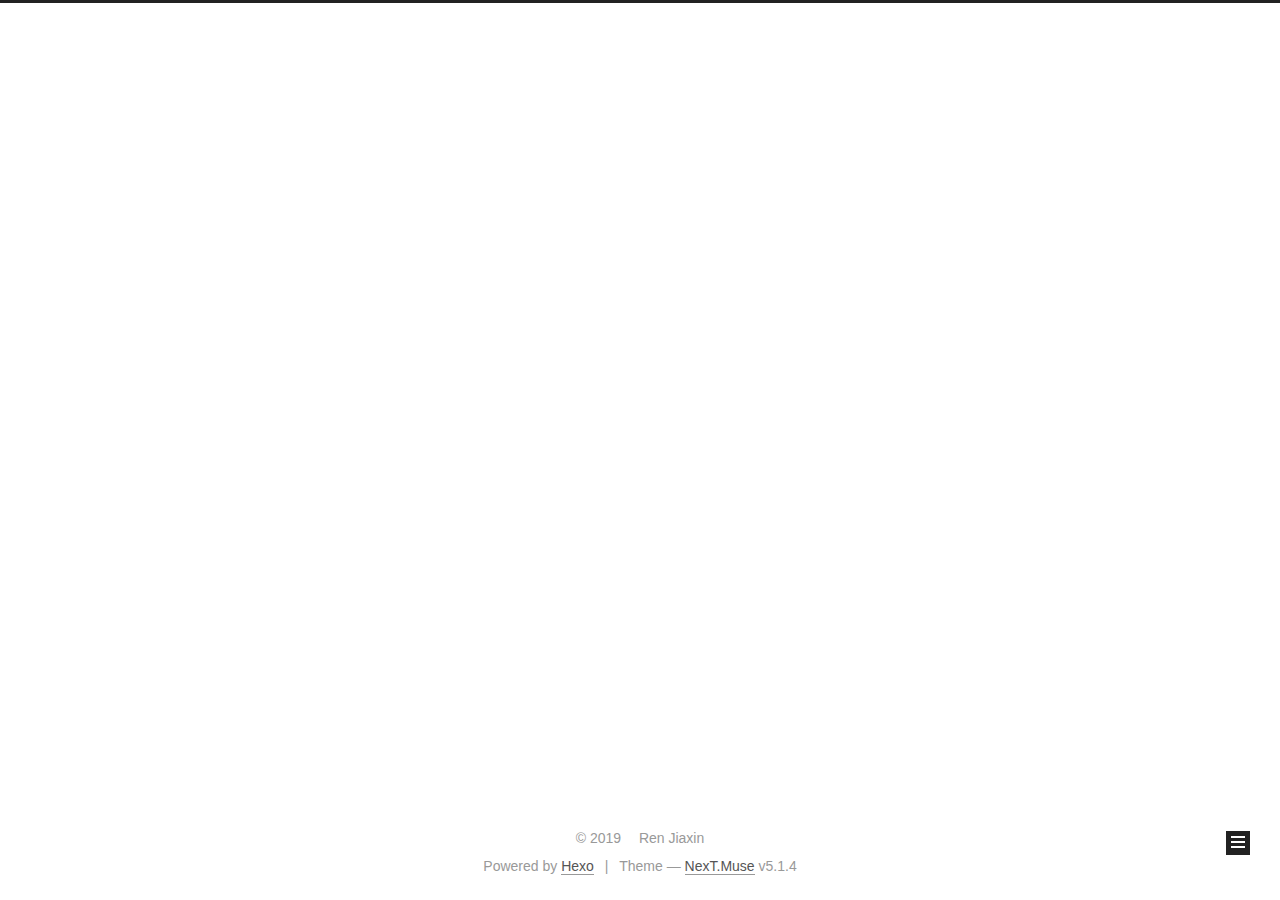
==== archives/index.html @ e3b8efe9 "Site updated: 2019-09-02 21:45:38" ====
<!DOCTYPE html>



  


<html class="theme-next muse use-motion" lang="en">
<head><meta name="generator" content="Hexo 3.9.0">
  <meta charset="UTF-8">
<meta http-equiv="X-UA-Compatible" content="IE=edge">
<meta name="viewport" content="width=device-width, initial-scale=1, maximum-scale=1">
<meta name="theme-color" content="#222">









<meta http-equiv="Cache-Control" content="no-transform">
<meta http-equiv="Cache-Control" content="no-siteapp">
















  
  
  <link href="/lib/fancybox/source/jquery.fancybox.css?v=2.1.5" rel="stylesheet" type="text/css">







<link href="/lib/font-awesome/css/font-awesome.min.css?v=4.6.2" rel="stylesheet" type="text/css">

<link href="/css/main.css?v=5.1.4" rel="stylesheet" type="text/css">


  <link rel="apple-touch-icon" sizes="180x180" href="/images/apple-touch-icon-next.png?v=5.1.4">


  <link rel="icon" type="image/png" sizes="32x32" href="/images/favicon-32x32-next.png?v=5.1.4">


  <link rel="icon" type="image/png" sizes="16x16" href="/images/favicon-16x16-next.png?v=5.1.4">


  <link rel="mask-icon" href="/images/logo.svg?v=5.1.4" color="#222">





  <meta name="keywords" content="Hexo, NexT">










<meta property="og:type" content="website">
<meta property="og:title" content="天意怜幽草，人间重晚晴">
<meta property="og:url" content="http://yoursite.com/archives/index.html">
<meta property="og:site_name" content="天意怜幽草，人间重晚晴">
<meta property="og:locale" content="en">
<meta name="twitter:card" content="summary">
<meta name="twitter:title" content="天意怜幽草，人间重晚晴">



<script type="text/javascript" id="hexo.configurations">
  var NexT = window.NexT || {};
  var CONFIG = {
    root: '/',
    scheme: 'Muse',
    version: '5.1.4',
    sidebar: {"position":"left","display":"post","offset":12,"b2t":false,"scrollpercent":false,"onmobile":false},
    fancybox: true,
    tabs: true,
    motion: {"enable":true,"async":false,"transition":{"post_block":"fadeIn","post_header":"slideDownIn","post_body":"slideDownIn","coll_header":"slideLeftIn","sidebar":"slideUpIn"}},
    duoshuo: {
      userId: '0',
      author: 'Author'
    },
    algolia: {
      applicationID: '',
      apiKey: '',
      indexName: '',
      hits: {"per_page":10},
      labels: {"input_placeholder":"Search for Posts","hits_empty":"We didn't find any results for the search: ${query}","hits_stats":"${hits} results found in ${time} ms"}
    }
  };
</script>



  <link rel="canonical" href="http://yoursite.com/archives/">





  <title>Archive | 天意怜幽草，人间重晚晴</title>
  








</head>

<body itemscope itemtype="http://schema.org/WebPage" lang="en">

  
  
    
  

  <div class="container sidebar-position-left page-archive">
    <div class="headband"></div>

    <header id="header" class="header" itemscope itemtype="http://schema.org/WPHeader">
      <div class="header-inner"><div class="site-brand-wrapper">
  <div class="site-meta ">
    

    <div class="custom-logo-site-title">
      <a href="/" class="brand" rel="start">
        <span class="logo-line-before"><i></i></span>
        <span class="site-title">天意怜幽草，人间重晚晴</span>
        <span class="logo-line-after"><i></i></span>
      </a>
    </div>
      
        <p class="site-subtitle"></p>
      
  </div>

  <div class="site-nav-toggle">
    <button>
      <span class="btn-bar"></span>
      <span class="btn-bar"></span>
      <span class="btn-bar"></span>
    </button>
  </div>
</div>

<nav class="site-nav">
  

  
    <ul id="menu" class="menu">
      
        
        <li class="menu-item menu-item-home">
          <a href="/" rel="section">
            
              <i class="menu-item-icon fa fa-fw fa-home"></i> <br>
            
            Home
          </a>
        </li>
      
        
        <li class="menu-item menu-item-archives">
          <a href="/archives/" rel="section">
            
              <i class="menu-item-icon fa fa-fw fa-archive"></i> <br>
            
            Archives
          </a>
        </li>
      

      
    </ul>
  

  
</nav>



 </div>
    </header>

    <main id="main" class="main">
      <div class="main-inner">
        <div class="content-wrap">
          <div id="content" class="content">
            

  
  
  
  <div class="post-block archive">
    <div id="posts" class="posts-collapse">
      <span class="archive-move-on"></span>

      <span class="archive-page-counter">
        
        
        
          
        
        Um..! 3 posts in total. Keep on posting.
      </span>

      

        
        
        

        
          
          <div class="collection-title">
            <h1 class="archive-year" id="archive-year-2019">2019</h1>
          </div>
        
        

        

  <article class="post post-type-技术" itemscope itemtype="http://schema.org/Article">
    <header class="post-header">

      <h2 class="post-title">
        
            <a class="post-title-link" href="/2019/09/02/blog/" itemprop="url">
              
                <span itemprop="name">hexo + github 博客搭建教程</span>
              
            </a>
        
      </h2>

      <div class="post-meta">
        <time class="post-time" itemprop="dateCreated" datetime="2019-09-02T20:15:08+08:00" content="2019-09-02">
          09-02
        </time>
      </div>

    </header>
  </article>



      

        
        
        

        
        

        

  <article class="post post-type-normal" itemscope itemtype="http://schema.org/Article">
    <header class="post-header">

      <h2 class="post-title">
        
            <a class="post-title-link" href="/2019/09/02/numpy&pandas/" itemprop="url">
              
                <span itemprop="name">Numpy and Pandas</span>
              
            </a>
        
      </h2>

      <div class="post-meta">
        <time class="post-time" itemprop="dateCreated" datetime="2019-09-02T16:17:01+08:00" content="2019-09-02">
          09-02
        </time>
      </div>

    </header>
  </article>



      

        
        
        

        
        

        

  <article class="post post-type-通信" itemscope itemtype="http://schema.org/Article">
    <header class="post-header">

      <h2 class="post-title">
        
            <a class="post-title-link" href="/2019/09/02/communication/" itemprop="url">
              
                <span itemprop="name">通信和机器学习深度学习的结合</span>
              
            </a>
        
      </h2>

      <div class="post-meta">
        <time class="post-time" itemprop="dateCreated" datetime="2019-09-02T16:15:08+08:00" content="2019-09-02">
          09-02
        </time>
      </div>

    </header>
  </article>



      

    </div>
  </div>
  
  
  

  



          </div>
          


          

        </div>
        
          
  
  <div class="sidebar-toggle">
    <div class="sidebar-toggle-line-wrap">
      <span class="sidebar-toggle-line sidebar-toggle-line-first"></span>
      <span class="sidebar-toggle-line sidebar-toggle-line-middle"></span>
      <span class="sidebar-toggle-line sidebar-toggle-line-last"></span>
    </div>
  </div>

  <aside id="sidebar" class="sidebar">
    
    <div class="sidebar-inner">

      

      

      <section class="site-overview-wrap sidebar-panel sidebar-panel-active">
        <div class="site-overview">
          <div class="site-author motion-element" itemprop="author" itemscope itemtype="http://schema.org/Person">
            
              <p class="site-author-name" itemprop="name">Ren Jiaxin</p>
              <p class="site-description motion-element" itemprop="description"></p>
          </div>

          <nav class="site-state motion-element">

            
              <div class="site-state-item site-state-posts">
              
                <a href="/archives/">
              
                  <span class="site-state-item-count">3</span>
                  <span class="site-state-item-name">posts</span>
                </a>
              </div>
            

            
              
              
              <div class="site-state-item site-state-categories">
                <a href="/categories/index.html">
                  <span class="site-state-item-count">3</span>
                  <span class="site-state-item-name">categories</span>
                </a>
              </div>
            

            
              
              
              <div class="site-state-item site-state-tags">
                <a href="/tags/index.html">
                  <span class="site-state-item-count">2</span>
                  <span class="site-state-item-name">tags</span>
                </a>
              </div>
            

          </nav>

          

          

          
          

          
          

          

        </div>
      </section>

      

      

    </div>
  </aside>


        
      </div>
    </main>

    <footer id="footer" class="footer">
      <div class="footer-inner">
        <div class="copyright">&copy; <span itemprop="copyrightYear">2019</span>
  <span class="with-love">
    <i class="fa fa-user"></i>
  </span>
  <span class="author" itemprop="copyrightHolder">Ren Jiaxin</span>

  
</div>


  <div class="powered-by">Powered by <a class="theme-link" target="_blank" href="https://hexo.io">Hexo</a></div>



  <span class="post-meta-divider">|</span>



  <div class="theme-info">Theme &mdash; <a class="theme-link" target="_blank" href="https://github.com/iissnan/hexo-theme-next">NexT.Muse</a> v5.1.4</div>




        







        
      </div>
    </footer>

    
      <div class="back-to-top">
        <i class="fa fa-arrow-up"></i>
        
      </div>
    

    

  </div>

  

<script type="text/javascript">
  if (Object.prototype.toString.call(window.Promise) !== '[object Function]') {
    window.Promise = null;
  }
</script>









  












  
  
    <script type="text/javascript" src="/lib/jquery/index.js?v=2.1.3"></script>
  

  
  
    <script type="text/javascript" src="/lib/fastclick/lib/fastclick.min.js?v=1.0.6"></script>
  

  
  
    <script type="text/javascript" src="/lib/jquery_lazyload/jquery.lazyload.js?v=1.9.7"></script>
  

  
  
    <script type="text/javascript" src="/lib/velocity/velocity.min.js?v=1.2.1"></script>
  

  
  
    <script type="text/javascript" src="/lib/velocity/velocity.ui.min.js?v=1.2.1"></script>
  

  
  
    <script type="text/javascript" src="/lib/fancybox/source/jquery.fancybox.pack.js?v=2.1.5"></script>
  


  


  <script type="text/javascript" src="/js/src/utils.js?v=5.1.4"></script>

  <script type="text/javascript" src="/js/src/motion.js?v=5.1.4"></script>



  
  

  

  


  <script type="text/javascript" src="/js/src/bootstrap.js?v=5.1.4"></script>



  


  




	





  





  












  





  

  

  

  
  

  

  

  

</body>
</html>
---- css/main.css ----
/* normalize.css v3.0.2 | MIT License | git.io/normalize */
html {
  font-family: sans-serif; /* 1 */
  -ms-text-size-adjust: 100%; /* 2 */
  -webkit-text-size-adjust: 100%; /* 2 */
}
body {
  margin: 0;
}
article,
aside,
details,
figcaption,
figure,
footer,
header,
hgroup,
main,
menu,
nav,
section,
summary {
  display: block;
}
audio,
canvas,
progress,
video {
  display: inline-block; /* 1 */
  vertical-align: baseline; /* 2 */
}
audio:not([controls]) {
  display: none;
  height: 0;
}
[hidden],
template {
  display: none;
}
a {
  background-color: transparent;
}
a:active,
a:hover {
  outline: 0;
}
abbr[title] {
  border-bottom: 1px dotted;
}
b,
strong {
  font-weight: bold;
}
dfn {
  font-style: italic;
}
h1 {
  font-size: 2em;
  margin: 0.67em 0;
}
mark {
  background: #ff0;
  color: #000;
}
small {
  font-size: 80%;
}
sub,
sup {
  font-size: 75%;
  line-height: 0;
  position: relative;
  vertical-align: baseline;
}
sup {
  top: -0.5em;
}
sub {
  bottom: -0.25em;
}
img {
  border: 0;
}
svg:not(:root) {
  overflow: hidden;
}
figure {
  margin: 1em 40px;
}
hr {
  -moz-box-sizing: content-box;
  box-sizing: content-box;
  height: 0;
}
pre {
  overflow: auto;
}
code,
kbd,
pre,
samp {
  font-family: monospace, monospace;
  font-size: 1em;
}
button,
input,
optgroup,
select,
textarea {
  color: inherit; /* 1 */
  font: inherit; /* 2 */
  margin: 0; /* 3 */
}
button {
  overflow: visible;
}
button,
select {
  text-transform: none;
}
button,
html input[type="button"],
input[type="reset"],
input[type="submit"] {
  -webkit-appearance: button; /* 2 */
  cursor: pointer; /* 3 */
}
button[disabled],
html input[disabled] {
  cursor: default;
}
button::-moz-focus-inner,
input::-moz-focus-inner {
  border: 0;
  padding: 0;
}
input {
  line-height: normal;
}
input[type="checkbox"],
input[type="radio"] {
  box-sizing: border-box; /* 1 */
  padding: 0; /* 2 */
}
input[type="number"]::-webkit-inner-spin-button,
input[type="number"]::-webkit-outer-spin-button {
  height: auto;
}
input[type="search"] {
  -webkit-appearance: textfield; /* 1 */
  -moz-box-sizing: content-box;
  -webkit-box-sizing: content-box; /* 2 */
  box-sizing: content-box;
}
input[type="search"]::-webkit-search-cancel-button,
input[type="search"]::-webkit-search-decoration {
  -webkit-appearance: none;
}
fieldset {
  border: 1px solid #c0c0c0;
  margin: 0 2px;
  padding: 0.35em 0.625em 0.75em;
}
legend {
  border: 0; /* 1 */
  padding: 0; /* 2 */
}
textarea {
  overflow: auto;
}
optgroup {
  font-weight: bold;
}
table {
  border-collapse: collapse;
  border-spacing: 0;
}
td,
th {
  padding: 0;
}
::selection {
  background: #262a30;
  color: #fff;
}
body {
  position: relative;
  font-family: 'Lato', "PingFang SC", "Microsoft YaHei", sans-serif;
  font-size: 14px;
  line-height: 2;
  color: #555;
  background: #fff;
}
@media (max-width: 767px) {
  body {
    padding-right: 0 !important;
  }
}
@media (min-width: 768px) and (max-width: 991px) {
  body {
    padding-right: 0 !important;
  }
}
@media (min-width: 1600px) {
  body {
    font-size: 16px;
  }
}
h1,
h2,
h3,
h4,
h5,
h6 {
  margin: 0;
  padding: 0;
  font-weight: bold;
  line-height: 1.5;
  font-family: 'Lato', "PingFang SC", "Microsoft YaHei", sans-serif;
}
h2,
h3,
h4,
h5,
h6 {
  margin: 20px 0 15px;
}
h1 {
  font-size: 22px;
}
@media (max-width: 767px) {
  h1 {
    font-size: 18px;
  }
}
h2 {
  font-size: 20px;
}
@media (max-width: 767px) {
  h2 {
    font-size: 16px;
  }
}
h3 {
  font-size: 18px;
}
@media (max-width: 767px) {
  h3 {
    font-size: 14px;
  }
}
h4 {
  font-size: 16px;
}
@media (max-width: 767px) {
  h4 {
    font-size: 12px;
  }
}
h5 {
  font-size: 14px;
}
@media (max-width: 767px) {
  h5 {
    font-size: 10px;
  }
}
h6 {
  font-size: 12px;
}
@media (max-width: 767px) {
  h6 {
    font-size: 8px;
  }
}
p {
  margin: 0 0 20px 0;
}
a {
  color: #555;
  text-decoration: none;
  outline: none;
  border-bottom: 1px solid #999;
  word-wrap: break-word;
}
a:hover {
  color: #222;
  border-bottom-color: #222;
}
blockquote {
  margin: 0;
  padding: 0;
}
img {
  display: block;
  margin: auto;
  max-width: 100%;
  height: auto;
}
hr {
  margin: 40px 0;
  height: 3px;
  border: none;
  background-color: #ddd;
  background-image: repeating-linear-gradient(-45deg, #fff, #fff 4px, transparent 4px, transparent 8px);
}
blockquote {
  padding: 0 15px;
  color: #666;
  border-left: 4px solid #ddd;
}
blockquote cite::before {
  content: "-";
  padding: 0 5px;
}
dt {
  font-weight: 700;
}
dd {
  margin: 0;
  padding: 0;
}
kbd {
  border: 1px solid #ccc;
  border-radius: 0.2em;
  box-shadow: 0.1em 0.1em 0.2em rgba(0,0,0,0.1);
  background-color: #f9f9f9;
  font-family: inherit;
  background-image: -webkit-linear-gradient(top, #eee, #fff, #eee);
  padding: 0.1em 0.3em;
  white-space: nowrap;
}
.text-left {
  text-align: left;
}
.text-center {
  text-align: center;
}
.text-right {
  text-align: right;
}
.text-justify {
  text-align: justify;
}
.text-nowrap {
  white-space: nowrap;
}
.text-lowercase {
  text-transform: lowercase;
}
.text-uppercase {
  text-transform: uppercase;
}
.text-capitalize {
  text-transform: capitalize;
}
.center-block {
  display: block;
  margin-left: auto;
  margin-right: auto;
}
.clearfix:before,
.clearfix:after {
  content: " ";
  display: table;
}
.clearfix:after {
  clear: both;
}
.pullquote {
  width: 45%;
}
.pullquote.left {
  float: left;
  margin-left: 5px;
  margin-right: 10px;
}
.pullquote.right {
  float: right;
  margin-left: 10px;
  margin-right: 5px;
}
.affix.affix.affix {
  position: fixed;
}
.translation {
  margin-top: -20px;
  font-size: 14px;
  color: #999;
}
.scrollbar-measure {
  width: 100px;
  height: 100px;
  overflow: scroll;
  position: absolute;
  top: -9999px;
}
.use-motion .motion-element {
  opacity: 0;
}
table {
  margin: 20px 0;
  width: 100%;
  border-collapse: collapse;
  border-spacing: 0;
  border: 1px solid #ddd;
  font-size: 14px;
  table-layout: fixed;
  word-wrap: break-all;
}
table>tbody>tr:nth-of-type(odd) {
  background-color: #f9f9f9;
}
table>tbody>tr:hover {
  background-color: #f5f5f5;
}
caption,
th,
td {
  padding: 8px;
  text-align: left;
  vertical-align: middle;
  font-weight: normal;
}
th,
td {
  border-bottom: 3px solid #ddd;
  border-right: 1px solid #eee;
}
th {
  padding-bottom: 10px;
  font-weight: 700;
}
td {
  border-bottom-width: 1px;
}
html,
body {
  height: 100%;
}
.container {
  position: relative;
  min-height: 100%;
}
.header-inner {
  margin: 0 auto;
  padding: 100px 0 70px;
  width: 700px;
}
@media (min-width: 1600px) {
  .container .header-inner {
    width: 900px;
  }
}
.main {
  padding-bottom: 150px;
}
.main-inner {
  margin: 0 auto;
  width: 700px;
}
@media (min-width: 1600px) {
  .container .main-inner {
    width: 900px;
  }
}
.footer {
  position: absolute;
  left: 0;
  bottom: 0;
  width: 100%;
  min-height: 50px;
}
.footer-inner {
  box-sizing: border-box;
  margin: 20px auto;
  width: 700px;
}
@media (min-width: 1600px) {
  .container .footer-inner {
    width: 900px;
  }
}
pre,
.highlight {
  overflow: auto;
  margin: 20px 0;
  padding: 0;
  font-size: 13px;
  color: #4d4d4c;
  background: #f7f7f7;
  line-height: 1.6;
}
pre,
code {
  font-family: consolas, Menlo, "PingFang SC", "Microsoft YaHei", monospace;
}
code {
  padding: 2px 4px;
  word-wrap: break-word;
  color: #555;
  background: #eee;
  border-radius: 3px;
  font-size: 13px;
}
pre {
  padding: 10px;
}
pre code {
  padding: 0;
  color: #4d4d4c;
  background: none;
  text-shadow: none;
}
.highlight {
  border-radius: 1px;
}
.highlight pre {
  border: none;
  margin: 0;
  padding: 10px 0;
}
.highlight table {
  margin: 0;
  width: auto;
  border: none;
}
.highlight td {
  border: none;
  padding: 0;
}
.highlight figcaption {
  font-size: 1em;
  color: #4d4d4c;
  line-height: 1em;
  margin-bottom: 1em;
}
.highlight figcaption:before,
.highlight figcaption:after {
  content: " ";
  display: table;
}
.highlight figcaption:after {
  clear: both;
}
.highlight figcaption a {
  float: right;
  color: #4d4d4c;
}
.highlight figcaption a:hover {
  border-bottom-color: #4d4d4c;
}
.highlight .gutter pre {
  padding-left: 10px;
  padding-right: 10px;
  color: #869194;
  text-align: right;
  background-color: #eff2f3;
}
.highlight .code pre {
  width: 100%;
  padding-left: 10px;
  padding-right: 10px;
  background-color: #f7f7f7;
}
.highlight .line {
  height: 20px;
}
.gutter {
  -webkit-user-select: none;
  -moz-user-select: none;
  -ms-user-select: none;
  user-select: none;
}
.gist table {
  width: auto;
}
.gist table td {
  border: none;
}
pre .deletion {
  background: #fdd;
}
pre .addition {
  background: #dfd;
}
pre .meta {
  color: #8959a8;
}
pre .comment {
  color: #8e908c;
}
pre .variable,
pre .attribute,
pre .tag,
pre .regexp,
pre .ruby .constant,
pre .xml .tag .title,
pre .xml .pi,
pre .xml .doctype,
pre .html .doctype,
pre .css .id,
pre .css .class,
pre .css .pseudo {
  color: #c82829;
}
pre .number,
pre .preprocessor,
pre .built_in,
pre .literal,
pre .params,
pre .constant,
pre .command {
  color: #f5871f;
}
pre .ruby .class .title,
pre .css .rules .attribute,
pre .string,
pre .value,
pre .inheritance,
pre .header,
pre .ruby .symbol,
pre .xml .cdata,
pre .special,
pre .number,
pre .formula {
  color: #718c00;
}
pre .title,
pre .css .hexcolor {
  color: #3e999f;
}
pre .function,
pre .python .decorator,
pre .python .title,
pre .ruby .function .title,
pre .ruby .title .keyword,
pre .perl .sub,
pre .javascript .title,
pre .coffeescript .title {
  color: #4271ae;
}
pre .keyword,
pre .javascript .function {
  color: #8959a8;
}
.full-image.full-image.full-image.full-image {
  border: none;
  max-width: 100%;
  width: auto;
  margin: 20px auto 25px;
}
@media (min-width: 992px) {
  .full-image.full-image.full-image.full-image {
    max-width: none;
    width: 110%;
    margin: 25px -5%;
  }
}
.blockquote-center,
.page-home .post-type-quote blockquote,
.page-post-detail .post-type-quote blockquote {
  position: relative;
  margin: 40px 0;
  padding: 0;
  border-left: none;
  text-align: center;
}
.blockquote-center::before,
.page-home .post-type-quote blockquote::before,
.page-post-detail .post-type-quote blockquote::before,
.blockquote-center::after,
.page-home .post-type-quote blockquote::after,
.page-post-detail .post-type-quote blockquote::after {
  position: absolute;
  content: ' ';
  display: block;
  width: 100%;
  height: 24px;
  opacity: 0.2;
  background-repeat: no-repeat;
  background-position: 0 -6px;
  background-size: 22px 22px;
}
.blockquote-center::before,
.page-home .post-type-quote blockquote::before,
.page-post-detail .post-type-quote blockquote::before {
  top: -20px;
  background-image: url("../images/quote-l.svg");
  border-top: 1px solid #ccc;
}
.blockquote-center::after,
.page-home .post-type-quote blockquote::after,
.page-post-detail .post-type-quote blockquote::after {
  bottom: -20px;
  background-image: url("../images/quote-r.svg");
  border-bottom: 1px solid #ccc;
  background-position: 100% 8px;
}
.blockquote-center p,
.page-home .post-type-quote blockquote p,
.page-post-detail .post-type-quote blockquote p,
.blockquote-center div,
.page-home .post-type-quote blockquote div,
.page-post-detail .post-type-quote blockquote div {
  text-align: center;
}
.post .post-body .group-picture img {
  box-sizing: border-box;
  padding: 0 3px;
  border: none;
}
.post .group-picture-row {
  overflow: hidden;
  margin-top: 6px;
}
.post .group-picture-row:first-child {
  margin-top: 0;
}
.post .group-picture-column {
  float: left;
}
.page-post-detail .post-body .group-picture-column {
  float: none;
  margin-top: 10px;
  width: auto !important;
}
.page-post-detail .post-body .group-picture-column img {
  margin: 0 auto;
}
.page-archive .group-picture-container {
  overflow: hidden;
}
.page-archive .group-picture-row {
  float: left;
}
.page-archive .group-picture-row:first-child {
  margin-top: 6px;
}
.page-archive .group-picture-column {
  max-width: 150px;
  max-height: 150px;
}
.post-body .note {
  position: relative;
  padding: 15px;
  margin-bottom: 20px;
  border: 1px solid #eee;
  border-left-width: 5px;
  border-radius: 3px;
}
.post-body .note h2,
.post-body .note h3,
.post-body .note h4,
.post-body .note h5,
.post-body .note h6 {
  margin-top: 0;
  margin-bottom: 0;
  border-bottom: initial;
  padding-top: 0 !important;
}
.post-body .note p:first-child,
.post-body .note ul:first-child,
.post-body .note ol:first-child,
.post-body .note table:first-child,
.post-body .note pre:first-child,
.post-body .note blockquote:first-child {
  margin-top: 0;
}
.post-body .note p:last-child,
.post-body .note ul:last-child,
.post-body .note ol:last-child,
.post-body .note table:last-child,
.post-body .note pre:last-child,
.post-body .note blockquote:last-child {
  margin-bottom: 0;
}
.post-body .note.default {
  border-left-color: #777;
}
.post-body .note.default h2,
.post-body .note.default h3,
.post-body .note.default h4,
.post-body .note.default h5,
.post-body .note.default h6 {
  color: #777;
}
.post-body .note.primary {
  border-left-color: #6f42c1;
}
.post-body .note.primary h2,
.post-body .note.primary h3,
.post-body .note.primary h4,
.post-body .note.primary h5,
.post-body .note.primary h6 {
  color: #6f42c1;
}
.post-body .note.info {
  border-left-color: #428bca;
}
.post-body .note.info h2,
.post-body .note.info h3,
.post-body .note.info h4,
.post-body .note.info h5,
.post-body .note.info h6 {
  color: #428bca;
}
.post-body .note.success {
  border-left-color: #5cb85c;
}
.post-body .note.success h2,
.post-body .note.success h3,
.post-body .note.success h4,
.post-body .note.success h5,
.post-body .note.success h6 {
  color: #5cb85c;
}
.post-body .note.warning {
  border-left-color: #f0ad4e;
}
.post-body .note.warning h2,
.post-body .note.warning h3,
.post-body .note.warning h4,
.post-body .note.warning h5,
.post-body .note.warning h6 {
  color: #f0ad4e;
}
.post-body .note.danger {
  border-left-color: #d9534f;
}
.post-body .note.danger h2,
.post-body .note.danger h3,
.post-body .note.danger h4,
.post-body .note.danger h5,
.post-body .note.danger h6 {
  color: #d9534f;
}
.post-body .label {
  display: inline;
  padding: 0 2px;
  white-space: nowrap;
}
.post-body .label.default {
  background-color: #f0f0f0;
}
.post-body .label.primary {
  background-color: #efe6f7;
}
.post-body .label.info {
  background-color: #e5f2f8;
}
.post-body .label.success {
  background-color: #e7f4e9;
}
.post-body .label.warning {
  background-color: #fcf6e1;
}
.post-body .label.danger {
  background-color: #fae8eb;
}
.post-body .tabs {
  position: relative;
  display: block;
  margin-bottom: 20px;
  padding-top: 10px;
}
.post-body .tabs ul.nav-tabs {
  margin: 0;
  padding: 0;
  display: flex;
  margin-bottom: -1px;
}
@media (max-width: 413px) {
  .post-body .tabs ul.nav-tabs {
    display: block;
    margin-bottom: 5px;
  }
}
.post-body .tabs ul.nav-tabs li.tab {
  list-style-type: none !important;
  margin: 0 0.25em 0 0;
  border-top: 3px solid transparent;
  border-left: 1px solid transparent;
  border-right: 1px solid transparent;
}
@media (max-width: 413px) {
  .post-body .tabs ul.nav-tabs li.tab {
    margin: initial;
    border-top: 1px solid transparent;
    border-left: 3px solid transparent;
    border-right: 1px solid transparent;
    border-bottom: 1px solid transparent;
  }
}
.post-body .tabs ul.nav-tabs li.tab a {
  outline: 0;
  border-bottom: initial;
  display: block;
  line-height: 1.8em;
  padding: 0.25em 0.75em;
  transition-duration: 0.2s;
  transition-timing-function: ease-out;
  transition-delay: 0s;
}
.post-body .tabs ul.nav-tabs li.tab a i {
  width: 1.285714285714286em;
}
.post-body .tabs ul.nav-tabs li.tab.active {
  border-top: 3px solid #fc6423;
  border-left: 1px solid #ddd;
  border-right: 1px solid #ddd;
  background-color: #fff;
}
@media (max-width: 413px) {
  .post-body .tabs ul.nav-tabs li.tab.active {
    border-top: 1px solid #ddd;
    border-left: 3px solid #fc6423;
    border-right: 1px solid #ddd;
    border-bottom: 1px solid #ddd;
  }
}
.post-body .tabs ul.nav-tabs li.tab.active a {
  cursor: default;
  color: #555;
}
.post-body .tabs .tab-content {
  background-color: #fff;
}
.post-body .tabs .tab-content .tab-pane {
  border: 1px solid #ddd;
  padding: 20px 20px 0 20px;
}
.post-body .tabs .tab-content .tab-pane:not(.active) {
  display: none !important;
}
.post-body .tabs .tab-content .tab-pane.active {
  display: block !important;
}
.btn {
  display: inline-block;
  padding: 0 20px;
  font-size: 14px;
  color: #fff;
  background: #222;
  border: 2px solid #222;
  text-decoration: none;
  border-radius: 0;
  transition-property: background-color;
  transition-duration: 0.2s;
  transition-timing-function: ease-in-out;
  transition-delay: 0s;
  line-height: 2;
}
.btn:hover {
  border-color: #222;
  color: #222;
  background: #fff;
}
.btn +.btn {
  margin: 0 0 8px 8px;
}
.btn .fa-fw {
  width: 1.285714285714286em;
  text-align: left;
}
.btn-bar {
  display: block;
  width: 22px;
  height: 2px;
  background: #555;
  border-radius: 1px;
}
.btn-bar+.btn-bar {
  margin-top: 4px;
}
.pagination {
  margin: 120px 0 40px;
  text-align: center;
  border-top: 1px solid #eee;
}
.page-number-basic,
.pagination .prev,
.pagination .next,
.pagination .page-number,
.pagination .space {
  display: inline-block;
  position: relative;
  top: -1px;
  margin: 0 10px;
  padding: 0 11px;
}
@media (max-width: 767px) {
  .page-number-basic,
  .pagination .prev,
  .pagination .next,
  .pagination .page-number,
  .pagination .space {
    margin: 0 5px;
  }
}
.pagination .prev,
.pagination .next,
.pagination .page-number {
  border-bottom: 0;
  border-top: 1px solid #eee;
  transition-property: border-color;
  transition-duration: 0.2s;
  transition-timing-function: ease-in-out;
  transition-delay: 0s;
}
.pagination .prev:hover,
.pagination .next:hover,
.pagination .page-number:hover {
  border-top-color: #222;
}
.pagination .space {
  padding: 0;
  margin: 0;
}
.pagination .prev {
  margin-left: 0;
}
.pagination .next {
  margin-right: 0;
}
.pagination .page-number.current {
  color: #fff;
  background: #ccc;
  border-top-color: #ccc;
}
@media (max-width: 767px) {
  .pagination {
    border-top: none;
  }
  .pagination .prev,
  .pagination .next,
  .pagination .page-number {
    margin-bottom: 10px;
    border-top: 0;
    border-bottom: 1px solid #eee;
    padding: 0 10px;
  }
  .pagination .prev:hover,
  .pagination .next:hover,
  .pagination .page-number:hover {
    border-bottom-color: #222;
  }
}
.comments {
  margin: 60px 20px 0;
}
.tag-cloud {
  text-align: center;
}
.tag-cloud a {
  display: inline-block;
  margin: 10px;
}
.back-to-top {
  box-sizing: border-box;
  position: fixed;
  bottom: -100px;
  right: 30px;
  z-index: 1050;
  padding: 0 6px;
  width: 24px;
  background: #222;
  font-size: 12px;
  opacity: 1;
  color: #fff;
  cursor: pointer;
  text-align: center;
  -webkit-transform: translateZ(0);
  transition-property: bottom;
  transition-duration: 0.2s;
  transition-timing-function: ease-in-out;
  transition-delay: 0s;
}
@media (min-width: 768px) and (max-width: 991px) {
  .back-to-top {
    display: none !important;
  }
}
@media (max-width: 767px) {
  .back-to-top {
    display: none !important;
  }
}
.back-to-top.back-to-top-on {
  bottom: 19px;
}
.header {
  background: transparent;
}
.header-inner {
  position: relative;
}
.headband {
  height: 3px;
  background: #222;
}
.site-meta {
  margin: 0;
  text-align: center;
}
@media (max-width: 767px) {
  .site-meta {
    text-align: center;
  }
}
.brand {
  position: relative;
  display: inline-block;
  padding: 0 40px;
  color: #fff;
  background: #222;
  border-bottom: none;
}
.brand:hover {
  color: #fff;
}
.logo {
  display: inline-block;
  margin-right: 5px;
  line-height: 36px;
  vertical-align: top;
}
.site-title {
  display: inline-block;
  vertical-align: top;
  line-height: 36px;
  font-size: 20px;
  font-weight: normal;
  font-family: 'Lato', "PingFang SC", "Microsoft YaHei", sans-serif;
}
.site-subtitle {
  margin-top: 10px;
  font-size: 13px;
  color: #999;
}
.use-motion .brand {
  opacity: 0;
}
.use-motion .logo,
.use-motion .site-title,
.use-motion .site-subtitle {
  opacity: 0;
  position: relative;
  top: -10px;
}
.site-nav-toggle {
  display: none;
  position: absolute;
  top: 10px;
  left: 10px;
}
@media (max-width: 767px) {
  .site-nav-toggle {
    display: block;
  }
}
.site-nav-toggle button {
  margin-top: 2px;
  padding: 9px 10px;
  background: transparent;
  border: none;
}
@media (max-width: 767px) {
  .site-nav {
    display: none;
    margin: 0 -10px;
    padding: 0 10px;
    clear: both;
    border-top: 1px solid #ddd;
  }
}
@media (min-width: 768px) and (max-width: 991px) {
  .site-nav {
    display: block !important;
  }
}
@media (min-width: 992px) {
  .site-nav {
    display: block !important;
  }
}
.menu {
  margin-top: 20px;
  padding-left: 0;
  text-align: center;
}
.menu .menu-item {
  display: inline-block;
  margin: 0 10px;
  list-style: none;
}
@media screen and (max-width: 767px) {
  .menu .menu-item {
    margin-top: 10px;
  }
}
.menu .menu-item a {
  display: block;
  font-size: 13px;
  line-height: inherit;
  border-bottom: 1px solid transparent;
  transition-property: border-color;
  transition-duration: 0.2s;
  transition-timing-function: ease-in-out;
  transition-delay: 0s;
}
.menu .menu-item a:hover {
  border-bottom-color: #222;
}
.menu .menu-item .fa {
  margin-right: 5px;
}
.use-motion .menu-item {
  opacity: 0;
}
.post-body {
  font-family: 'Lato', "PingFang SC", "Microsoft YaHei", sans-serif;
}
@media (max-width: 767px) {
  .post-body {
    word-break: break-word;
  }
}
.post-body .fancybox img {
  display: block !important;
  margin: 0 auto;
  cursor: pointer;
  cursor: zoom-in;
  cursor: -webkit-zoom-in;
}
.post-body .image-caption,
.post-body .figure .caption {
  margin: -20px auto 15px;
  text-align: center;
  font-size: 14px;
  color: #999;
  font-weight: bold;
  line-height: 1;
}
.post-sticky-flag {
  display: inline-block;
  font-size: 16px;
  -ms-transform: rotate(30deg);
  -webkit-transform: rotate(30deg);
  -moz-transform: rotate(30deg);
  -ms-transform: rotate(30deg);
  -o-transform: rotate(30deg);
  transform: rotate(30deg);
}
.use-motion .post-block,
.use-motion .pagination,
.use-motion .comments {
  opacity: 0;
}
.use-motion .post-header {
  opacity: 0;
}
.use-motion .post-body {
  opacity: 0;
}
.use-motion .collection-title {
  opacity: 0;
}
.posts-expand {
  padding-top: 40px;
}
@media (max-width: 767px) {
  .posts-expand {
    margin: 0 20px;
  }
  .post-body pre .gutter pre {
    padding-right: 10px;
  }
  .post-body .highlight {
    margin-left: 0px;
    margin-right: 0px;
    padding: 0;
  }
  .post-body .highlight .gutter pre {
    padding-right: 10px;
  }
}
@media (min-width: 992px) {
  .posts-expand .post-body {
    text-align: justify;
  }
}
.posts-expand .post-body h2,
.posts-expand .post-body h3,
.posts-expand .post-body h4,
.posts-expand .post-body h5,
.posts-expand .post-body h6 {
  padding-top: 10px;
}
.posts-expand .post-body h2 .header-anchor,
.posts-expand .post-body h3 .header-anchor,
.posts-expand .post-body h4 .header-anchor,
.posts-expand .post-body h5 .header-anchor,
.posts-expand .post-body h6 .header-anchor {
  float: right;
  margin-left: 10px;
  color: #ccc;
  border-bottom-style: none;
  visibility: hidden;
}
.posts-expand .post-body h2 .header-anchor:hover,
.posts-expand .post-body h3 .header-anchor:hover,
.posts-expand .post-body h4 .header-anchor:hover,
.posts-expand .post-body h5 .header-anchor:hover,
.posts-expand .post-body h6 .header-anchor:hover {
  color: inherit;
}
.posts-expand .post-body h2:hover .header-anchor,
.posts-expand .post-body h3:hover .header-anchor,
.posts-expand .post-body h4:hover .header-anchor,
.posts-expand .post-body h5:hover .header-anchor,
.posts-expand .post-body h6:hover .header-anchor {
  visibility: visible;
}
.posts-expand .post-body ul li {
  list-style: circle;
}
.posts-expand .post-body img {
  box-sizing: border-box;
  margin: auto;
  padding: 3px;
  border: 1px solid #ddd;
}
.posts-expand .post-body .fancybox img {
  margin: 0 auto 25px;
}
@media (max-width: 767px) {
  .posts-collapse {
    margin: 0 20px;
  }
  .posts-collapse .post-title,
  .posts-collapse .post-meta {
    display: block;
    width: auto;
    text-align: left;
  }
}
.posts-collapse {
  position: relative;
  z-index: 1010;
  margin-left: 55px;
}
.posts-collapse::after {
  content: " ";
  position: absolute;
  top: 20px;
  left: 0;
  margin-left: -2px;
  width: 4px;
  height: 100%;
  background: #f5f5f5;
  z-index: -1;
}
@media (max-width: 767px) {
  .posts-collapse {
    margin: 0 20px;
  }
}
.posts-collapse .collection-title {
  position: relative;
  margin: 60px 0;
}
.posts-collapse .collection-title h1,
.posts-collapse .collection-title h2 {
  margin-left: 20px;
}
.posts-collapse .collection-title small {
  color: #bbb;
  margin-left: 5px;
}
.posts-collapse .collection-title::before {
  content: " ";
  position: absolute;
  left: 0;
  top: 50%;
  margin-left: -4px;
  margin-top: -4px;
  width: 8px;
  height: 8px;
  background: #bbb;
  border-radius: 50%;
}
.posts-collapse .post {
  margin: 30px 0;
}
.posts-collapse .post-header {
  position: relative;
  transition-duration: 0.2s;
  transition-timing-function: ease-in-out;
  transition-delay: 0s;
  transition-property: border;
  border-bottom: 1px dashed #ccc;
}
.posts-collapse .post-header::before {
  content: " ";
  position: absolute;
  left: 0;
  top: 12px;
  width: 6px;
  height: 6px;
  margin-left: -4px;
  background: #bbb;
  border-radius: 50%;
  border: 1px solid #fff;
  transition-duration: 0.2s;
  transition-timing-function: ease-in-out;
  transition-delay: 0s;
  transition-property: background;
}
.posts-collapse .post-header:hover {
  border-bottom-color: #666;
}
.posts-collapse .post-header:hover::before {
  background: #222;
}
.posts-collapse .post-meta {
  position: absolute;
  font-size: 12px;
  left: 20px;
  top: 5px;
}
.posts-collapse .post-comments-count {
  display: none;
}
.posts-collapse .post-title {
  margin-left: 60px;
  font-size: 16px;
  font-weight: normal;
  line-height: inherit;
}
.posts-collapse .post-title::after {
  margin-left: 3px;
  opacity: 0.6;
}
.posts-collapse .post-title a {
  color: #666;
  border-bottom: none;
}
.page-home .post-type-quote .post-header,
.page-post-detail .post-type-quote .post-header,
.page-home .post-type-quote .post-tags,
.page-post-detail .post-type-quote .post-tags {
  display: none;
}
.posts-expand .post-title {
  text-align: center;
  word-break: break-word;
  font-weight: 400;
}
.posts-expand .post-title-link {
  display: inline-block;
  position: relative;
  color: #555;
  border-bottom: none;
  line-height: 1.2;
  vertical-align: top;
}
.posts-expand .post-title-link::before {
  content: "";
  position: absolute;
  width: 100%;
  height: 2px;
  bottom: 0;
  left: 0;
  background-color: #000;
  visibility: hidden;
  -webkit-transform: scaleX(0);
  -moz-transform: scaleX(0);
  -ms-transform: scaleX(0);
  -o-transform: scaleX(0);
  transform: scaleX(0);
  transition-duration: 0.2s;
  transition-timing-function: ease-in-out;
  transition-delay: 0s;
}
.posts-expand .post-title-link:hover::before {
  visibility: visible;
  -webkit-transform: scaleX(1);
  -moz-transform: scaleX(1);
  -ms-transform: scaleX(1);
  -o-transform: scaleX(1);
  transform: scaleX(1);
}
.posts-expand .post-title-link .fa {
  font-size: 16px;
}
.posts-expand .post-meta {
  margin: 3px 0 60px 0;
  color: #999;
  font-family: 'Lato', "PingFang SC", "Microsoft YaHei", sans-serif;
  font-size: 12px;
  text-align: center;
}
.posts-expand .post-meta .post-category-list {
  display: inline-block;
  margin: 0;
  padding: 3px;
}
.posts-expand .post-meta .post-category-list-link {
  color: #999;
}
.posts-expand .post-meta .post-description {
  font-size: 14px;
  margin-top: 2px;
}
.post-meta-divider {
  margin: 0 0.5em;
}
.post-meta-item-icon {
  margin-right: 3px;
}
@media (min-width: 768px) and (max-width: 991px) {
  .post-meta-item-icon {
    display: inline-block;
  }
}
@media (max-width: 767px) {
  .post-meta-item-icon {
    display: inline-block;
  }
}
@media (min-width: 768px) and (max-width: 991px) {
  .post-meta-item-text {
    display: none;
  }
}
@media (max-width: 767px) {
  .post-meta-item-text {
    display: none;
  }
}
@media (max-width: 767px) {
  .posts-expand .post-comments-count {
    display: none;
  }
}
.post-button {
  margin-top: 40px;
}
.posts-expand .post-tags {
  margin-top: 40px;
  text-align: center;
}
.posts-expand .post-tags a {
  display: inline-block;
  margin-right: 10px;
  font-size: 13px;
}
.post-nav {
  display: table;
  margin-top: 15px;
  width: 100%;
  border-top: 1px solid #eee;
}
.post-nav-divider {
  display: table-cell;
  width: 10%;
}
.post-nav-item {
  display: table-cell;
  padding: 10px 0 0 0;
  width: 45%;
  vertical-align: top;
}
.post-nav-item a {
  position: relative;
  display: block;
  line-height: 25px;
  font-size: 14px;
  color: #555;
  border-bottom: none;
}
.post-nav-item a:hover {
  color: #222;
  border-bottom: none;
}
.post-nav-item a:active {
  top: 2px;
}
.post-nav-item .fa {
  position: absolute;
  top: 8px;
  left: 0;
  font-size: 12px;
}
.post-nav-next a {
  padding-left: 15px;
}
.post-nav-prev {
  text-align: right;
}
.post-nav-prev a {
  padding-right: 15px;
}
.post-nav-prev .fa {
  right: 0;
  left: auto;
}
.posts-expand .post-eof {
  display: block;
  margin: 80px auto 60px;
  width: 8%;
  height: 1px;
  background: #ccc;
  text-align: center;
}
.post:last-child .post-eof.post-eof.post-eof {
  display: none;
}
.post-gallery {
  display: table;
  table-layout: fixed;
  width: 100%;
  border-collapse: separate;
}
.post-gallery-row {
  display: table-row;
}
.post-gallery .post-gallery-img {
  display: table-cell;
  text-align: center;
  vertical-align: middle;
  border: none;
}
.post-gallery .post-gallery-img img {
  max-width: 100%;
  max-height: 100%;
  border: none;
}
.fancybox-close,
.fancybox-close:hover {
  border: none;
}
.rtl.post-body p,
.rtl.post-body a,
.rtl.post-body h1,
.rtl.post-body h2,
.rtl.post-body h3,
.rtl.post-body h4,
.rtl.post-body h5,
.rtl.post-body h6,
.rtl.post-body li,
.rtl.post-body ul,
.rtl.post-body ol {
  direction: rtl;
  font-family: UKIJ Ekran;
}
.rtl.post-title {
  font-family: UKIJ Ekran;
}
.sidebar {
  position: fixed;
  right: 0;
  top: 0;
  bottom: 0;
  width: 0;
  z-index: 1040;
  box-shadow: inset 0 2px 6px #000;
  background: #222;
  -webkit-transform: translateZ(0);
}
.sidebar a {
  color: #999;
  border-bottom-color: #555;
}
.sidebar a:hover {
  color: #eee;
}
@media (min-width: 768px) and (max-width: 991px) {
  .sidebar {
    display: none !important;
  }
}
@media (max-width: 767px) {
  .sidebar {
    display: none !important;
  }
}
.sidebar-inner {
  position: relative;
  padding: 20px 10px;
  color: #999;
  text-align: center;
}
.site-overview-wrap {
  overflow: hidden;
}
.site-overview {
  overflow-y: auto;
  overflow-x: hidden;
}
.sidebar-toggle {
  position: fixed;
  right: 30px;
  bottom: 45px;
  width: 14px;
  height: 14px;
  padding: 5px;
  background: #222;
  line-height: 0;
  z-index: 1050;
  cursor: pointer;
  -webkit-transform: translateZ(0);
}
@media (min-width: 768px) and (max-width: 991px) {
  .sidebar-toggle {
    display: none !important;
  }
}
@media (max-width: 767px) {
  .sidebar-toggle {
    display: none !important;
  }
}
.sidebar-toggle-line {
  position: relative;
  display: inline-block;
  vertical-align: top;
  height: 2px;
  width: 100%;
  background: #fff;
  margin-top: 3px;
}
.sidebar-toggle-line:first-child {
  margin-top: 0;
}
.site-author-image {
  display: block;
  margin: 0 auto;
  padding: 2px;
  max-width: 96px;
  height: auto;
  border: 2px solid #333;
}
.site-author-name {
  margin: 5px 0 0;
  text-align: center;
  color: #f5f5f5;
  font-weight: normal;
}
.site-description {
  margin-top: 5px;
  text-align: center;
  font-size: 14px;
  color: #999;
}
.site-state {
  overflow: hidden;
  line-height: 1.4;
  white-space: nowrap;
  text-align: center;
}
.site-state-item {
  display: inline-block;
  padding: 0 15px;
  border-left: 1px solid #333;
}
.site-state-item:first-child {
  border-left: none;
}
.site-state-item a {
  border-bottom: none;
}
.site-state-item-count {
  display: block;
  text-align: center;
  color: inherit;
  font-weight: 600;
  font-size: 18px;
}
.site-state-item-name {
  font-size: 13px;
  color: inherit;
}
.feed-link {
  margin-top: 20px;
}
.feed-link a {
  display: inline-block;
  padding: 0 15px;
  color: #fc6423;
  border: 1px solid #fc6423;
  border-radius: 4px;
}
.feed-link a i {
  color: #fc6423;
  font-size: 14px;
}
.feed-link a:hover {
  color: #fff;
  background: #fc6423;
}
.feed-link a:hover i {
  color: #fff;
}
.links-of-author {
  margin-top: 20px;
}
.links-of-author a {
  display: inline-block;
  vertical-align: middle;
  margin-right: 10px;
  margin-bottom: 10px;
  border-bottom-color: #555;
  font-size: 13px;
}
.links-of-author a:before {
  display: inline-block;
  vertical-align: middle;
  margin-right: 3px;
  content: " ";
  width: 4px;
  height: 4px;
  border-radius: 50%;
  background: #a6be0f;
}
.links-of-blogroll {
  font-size: 13px;
}
.links-of-blogroll-title {
  margin-top: 20px;
  font-size: 14px;
  font-weight: 600;
}
.links-of-blogroll-list {
  margin: 0;
  padding: 0;
  list-style: none;
}
.links-of-blogroll-item {
  padding: 2px 10px;
}
.links-of-blogroll-item a {
  max-width: 280px;
  box-sizing: border-box;
  display: inline-block;
  overflow: hidden;
  white-space: nowrap;
  text-overflow: ellipsis;
}
.sidebar-nav {
  margin: 0 0 20px;
  padding-left: 0;
}
.sidebar-nav li {
  display: inline-block;
  cursor: pointer;
  border-bottom: 1px solid transparent;
  font-size: 14px;
  color: #555;
}
.sidebar-nav li:hover {
  color: #f5f5f5;
}
.page-post-detail .sidebar-nav-toc {
  padding: 0 5px;
}
.page-post-detail .sidebar-nav-overview {
  margin-left: 10px;
}
.sidebar-nav .sidebar-nav-active {
  color: #87daff;
  border-bottom-color: #87daff;
}
.sidebar-nav .sidebar-nav-active:hover {
  color: #87daff;
}
.sidebar-panel {
  display: none;
}
.sidebar-panel-active {
  display: block;
}
.post-toc-empty {
  font-size: 14px;
  color: #666;
}
.post-toc-wrap {
  overflow: hidden;
}
.post-toc {
  overflow: auto;
}
.post-toc ol {
  margin: 0;
  padding: 0 2px 5px 10px;
  text-align: left;
  list-style: none;
  font-size: 14px;
}
.post-toc ol > ol {
  padding-left: 0;
}
.post-toc ol a {
  transition-duration: 0.2s;
  transition-timing-function: ease-in-out;
  transition-delay: 0s;
  transition-property: all;
  color: #999;
  border-bottom-color: #555;
}
.post-toc ol a:hover {
  color: #ccc;
  border-bottom-color: #ccc;
}
.post-toc .nav-item {
  overflow: hidden;
  text-overflow: ellipsis;
  text-align: justify;
  white-space: nowrap;
  line-height: 1.8;
}
.post-toc .nav .nav-child {
  display: none;
}
.post-toc .nav .active > .nav-child {
  display: block;
}
.post-toc .nav .active-current > .nav-child {
  display: block;
}
.post-toc .nav .active-current > .nav-child > .nav-item {
  display: block;
}
.post-toc .nav .active > a {
  color: #87daff;
  border-bottom-color: #87daff;
}
.post-toc .nav .active-current > a {
  color: #87daff;
}
.post-toc .nav .active-current > a:hover {
  color: #87daff;
}
.footer {
  font-size: 14px;
  color: #999;
}
.footer img {
  border: none;
}
.footer-inner {
  text-align: center;
}
.with-love {
  display: inline-block;
  margin: 0 5px;
}
.powered-by,
.theme-info {
  display: inline-block;
}
.cc-license {
  margin-top: 10px;
  text-align: center;
}
.cc-license .cc-opacity {
  opacity: 0.7;
  border-bottom: none;
}
.cc-license .cc-opacity:hover {
  opacity: 0.9;
}
.cc-license img {
  display: inline-block;
}
.theme-next #ds-thread #ds-reset {
  color: #555;
}
.theme-next #ds-thread #ds-reset .ds-replybox {
  margin-bottom: 30px;
}
.theme-next #ds-thread #ds-reset .ds-replybox .ds-avatar,
.theme-next #ds-reset .ds-avatar img {
  box-shadow: none;
}
.theme-next #ds-thread #ds-reset .ds-textarea-wrapper {
  border-color: #c7d4e1;
  background: none;
  border-top-right-radius: 3px;
  border-top-left-radius: 3px;
}
.theme-next #ds-thread #ds-reset .ds-textarea-wrapper textarea {
  height: 60px;
}
.theme-next #ds-reset .ds-rounded-top {
  border-radius: 0;
}
.theme-next #ds-thread #ds-reset .ds-post-toolbar {
  box-sizing: border-box;
  border: 1px solid #c7d4e1;
  background: #f6f8fa;
}
.theme-next #ds-thread #ds-reset .ds-post-options {
  height: 40px;
  border: none;
  background: none;
}
.theme-next #ds-thread #ds-reset .ds-toolbar-buttons {
  top: 11px;
}
.theme-next #ds-thread #ds-reset .ds-sync {
  top: 5px;
}
.theme-next #ds-thread #ds-reset .ds-post-button {
  top: 4px;
  right: 5px;
  width: 90px;
  height: 30px;
  border: 1px solid #c5ced7;
  border-radius: 3px;
  background-image: linear-gradient(#fbfbfc, #f5f7f9);
  color: #60676d;
}
.theme-next #ds-thread #ds-reset .ds-post-button:hover {
  background-position: 0 -30px;
  color: #60676d;
}
.theme-next #ds-thread #ds-reset .ds-comments-info {
  padding: 10px 0;
}
.theme-next #ds-thread #ds-reset .ds-sort {
  display: none;
}
.theme-next #ds-thread #ds-reset li.ds-tab a.ds-current {
  border: none;
  background: #f6f8fa;
  color: #60676d;
}
.theme-next #ds-thread #ds-reset li.ds-tab a.ds-current:hover {
  background-color: #e9f0f7;
  color: #60676d;
}
.theme-next #ds-thread #ds-reset li.ds-tab a {
  border-radius: 2px;
  padding: 5px;
}
.theme-next #ds-thread #ds-reset .ds-login-buttons p {
  color: #999;
  line-height: 36px;
}
.theme-next #ds-thread #ds-reset .ds-login-buttons .ds-service-list li {
  height: 28px;
}
.theme-next #ds-thread #ds-reset .ds-service-list a {
  background: none;
  padding: 5px;
  border: 1px solid;
  border-radius: 3px;
  text-align: center;
}
.theme-next #ds-thread #ds-reset .ds-service-list a:hover {
  color: #fff;
  background: #666;
}
.theme-next #ds-thread #ds-reset .ds-service-list .ds-weibo {
  color: #fc9b00;
  border-color: #fc9b00;
}
.theme-next #ds-thread #ds-reset .ds-service-list .ds-weibo:hover {
  background: #fc9b00;
}
.theme-next #ds-thread #ds-reset .ds-service-list .ds-qq {
  color: #60a3ec;
  border-color: #60a3ec;
}
.theme-next #ds-thread #ds-reset .ds-service-list .ds-qq:hover {
  background: #60a3ec;
}
.theme-next #ds-thread #ds-reset .ds-service-list .ds-renren {
  color: #2e7ac4;
  border-color: #2e7ac4;
}
.theme-next #ds-thread #ds-reset .ds-service-list .ds-renren:hover {
  background: #2e7ac4;
}
.theme-next #ds-thread #ds-reset .ds-service-list .ds-douban {
  color: #37994c;
  border-color: #37994c;
}
.theme-next #ds-thread #ds-reset .ds-service-list .ds-douban:hover {
  background: #37994c;
}
.theme-next #ds-thread #ds-reset .ds-service-list .ds-kaixin {
  color: #fef20d;
  border-color: #fef20d;
}
.theme-next #ds-thread #ds-reset .ds-service-list .ds-kaixin:hover {
  background: #fef20d;
}
.theme-next #ds-thread #ds-reset .ds-service-list .ds-netease {
  color: #f00;
  border-color: #f00;
}
.theme-next #ds-thread #ds-reset .ds-service-list .ds-netease:hover {
  background: #f00;
}
.theme-next #ds-thread #ds-reset .ds-service-list .ds-sohu {
  color: #ffcb05;
  border-color: #ffcb05;
}
.theme-next #ds-thread #ds-reset .ds-service-list .ds-sohu:hover {
  background: #ffcb05;
}
.theme-next #ds-thread #ds-reset .ds-service-list .ds-baidu {
  color: #2831e0;
  border-color: #2831e0;
}
.theme-next #ds-thread #ds-reset .ds-service-list .ds-baidu:hover {
  background: #2831e0;
}
.theme-next #ds-thread #ds-reset .ds-service-list .ds-google {
  color: #166bec;
  border-color: #166bec;
}
.theme-next #ds-thread #ds-reset .ds-service-list .ds-google:hover {
  background: #166bec;
}
.theme-next #ds-thread #ds-reset .ds-service-list .ds-weixin {
  color: #00ce0d;
  border-color: #00ce0d;
}
.theme-next #ds-thread #ds-reset .ds-service-list .ds-weixin:hover {
  background: #00ce0d;
}
.theme-next #ds-thread #ds-reset .ds-service-list .ds-more-services {
  border: none;
}
.theme-next #ds-thread #ds-reset .ds-service-list .ds-more-services:hover {
  background: none;
}
.theme-next #ds-reset .duoshuo-ua-admin {
  display: inline-block;
  color: #f00;
}
.theme-next #ds-reset .duoshuo-ua-platform,
.theme-next #ds-reset .duoshuo-ua-browser {
  color: #ccc;
}
.theme-next #ds-reset .duoshuo-ua-platform .fa,
.theme-next #ds-reset .duoshuo-ua-browser .fa {
  display: inline-block;
  margin-right: 3px;
}
.theme-next #ds-reset .duoshuo-ua-separator {
  display: inline-block;
  margin-left: 5px;
}
.theme-next .this_ua {
  background-color: #ccc !important;
  border-radius: 4px;
  padding: 0 5px !important;
  margin: 1px 1px !important;
  border: 1px solid #bbb !important;
  color: #fff;
  display: inline-block !important;
}
.theme-next .this_ua.admin {
  background-color: #d9534f !important;
  border-color: #d9534f !important;
}
.theme-next .this_ua.platform.iOS,
.theme-next .this_ua.platform.Mac,
.theme-next .this_ua.platform.Windows {
  background-color: #39b3d7 !important;
  border-color: #46b8da !important;
}
.theme-next .this_ua.platform.Linux {
  background-color: #3a3a3a !important;
  border-color: #1f1f1f !important;
}
.theme-next .this_ua.platform.Android {
  background-color: #00c47d !important;
  border-color: #01b171 !important;
}
.theme-next .this_ua.browser.Mobile,
.theme-next .this_ua.browser.Chrome {
  background-color: #5cb85c !important;
  border-color: #4cae4c !important;
}
.theme-next .this_ua.browser.Firefox {
  background-color: #f0ad4e !important;
  border-color: #eea236 !important;
}
.theme-next .this_ua.browser.Maxthon,
.theme-next .this_ua.browser.IE {
  background-color: #428bca !important;
  border-color: #357ebd !important;
}
.theme-next .this_ua.browser.baidu,
.theme-next .this_ua.browser.UCBrowser,
.theme-next .this_ua.browser.Opera {
  background-color: #d9534f !important;
  border-color: #d43f3a !important;
}
.theme-next .this_ua.browser.Android,
.theme-next .this_ua.browser.QQBrowser {
  background-color: #78ace9 !important;
  border-color: #4cae4c !important;
}
.post-spread {
  margin-top: 20px;
  text-align: center;
}
.jiathis_style {
  display: inline-block;
}
.jiathis_style a {
  border: none;
}
.fa {
  font-family: FontAwesome !important;
}
.post-spread {
  margin-top: 20px;
  text-align: center;
}
.bdshare-slide-button-box a {
  border: none;
}
.bdsharebuttonbox {
  display: inline-block;
}
.bdsharebuttonbox a {
  border: none;
}
.local-search-pop-overlay {
  position: fixed;
  width: 100%;
  height: 100%;
  top: 0;
  left: 0;
  z-index: 2080;
  background-color: rgba(0,0,0,0.3);
}
.local-search-popup {
  display: none;
  position: fixed;
  top: 10%;
  left: 50%;
  margin-left: -350px;
  width: 700px;
  height: 80%;
  padding: 0;
  background: #fff;
  color: #333;
  z-index: 9999;
  border-radius: 5px;
}
@media (max-width: 767px) {
  .local-search-popup {
    padding: 0;
    top: 0;
    left: 0;
    margin: 0;
    width: 100%;
    height: 100%;
    border-radius: 0;
  }
}
.local-search-popup ul.search-result-list {
  padding: 0;
  margin: 0 5px;
}
.local-search-popup p.search-result {
  border-bottom: 1px dashed #ccc;
  padding: 5px 0;
}
.local-search-popup a.search-result-title {
  font-weight: bold;
  font-size: 16px;
}
.local-search-popup .search-keyword {
  border-bottom: 1px dashed #f00;
  font-weight: bold;
  color: #f00;
}
.local-search-popup .local-search-header {
  padding: 5px;
  height: 36px;
  background: #f5f5f5;
  border-top-left-radius: 5px;
  border-top-right-radius: 5px;
}
.local-search-popup #local-search-result {
  overflow: auto;
  position: relative;
  padding: 5px 25px;
  height: calc(100% - 55px);
}
.local-search-popup .local-search-input-wrapper {
  display: inline-block;
  width: calc(100% - 90px);
  height: 36px;
  line-height: 36px;
  padding: 0 5px;
}
.local-search-popup .local-search-input-wrapper input {
  padding: 8px 0;
  height: 20px;
  display: block;
  width: 100%;
  outline: none;
  border: none;
  background: transparent;
  vertical-align: middle;
}
.local-search-popup .search-icon,
.local-search-popup .popup-btn-close {
  display: inline-block;
  font-size: 18px;
  color: #999;
  height: 36px;
  width: 18px;
  padding-left: 10px;
  padding-right: 10px;
}
.local-search-popup .search-icon {
  float: left;
}
.local-search-popup .popup-btn-close {
  border-left: 1px solid #eee;
  float: right;
  cursor: pointer;
}
.local-search-popup #no-result {
  position: absolute;
  left: 50%;
  top: 50%;
  -webkit-transform: translate(-50%, -50%);
  -webkit-transform: translate(-50%, -50%);
  -moz-transform: translate(-50%, -50%);
  -ms-transform: translate(-50%, -50%);
  -o-transform: translate(-50%, -50%);
  transform: translate(-50%, -50%);
  color: #ccc;
}
.site-uv,
.site-pv,
.page-pv {
  display: inline-block;
}
.site-uv .busuanzi-value,
.site-pv .busuanzi-value,
.page-pv .busuanzi-value {
  margin: 0 5px;
}
.site-uv {
  margin-right: 10px;
}
.site-uv::after {
  content: "|";
  padding-left: 10px;
}
.page-archive .archive-page-counter {
  position: relative;
  top: 3px;
  left: 20px;
}
@media (max-width: 767px) {
  .page-archive .archive-page-counter {
    top: 5px;
  }
}
.page-archive .posts-collapse .archive-move-on {
  position: absolute;
  top: 11px;
  left: 0;
  margin-left: -6px;
  width: 10px;
  height: 10px;
  opacity: 0.5;
  background: #555;
  border: 1px solid #fff;
  border-radius: 50%;
}
.category-all-page .category-all-title {
  text-align: center;
}
.category-all-page .category-all {
  margin-top: 20px;
}
.category-all-page .category-list {
  margin: 0;
  padding: 0;
  list-style: none;
}
.category-all-page .category-list-item {
  margin: 5px 10px;
}
.category-all-page .category-list-count {
  color: #bbb;
}
.category-all-page .category-list-count:before {
  display: inline;
  content: " (";
}
.category-all-page .category-list-count:after {
  display: inline;
  content: ") ";
}
.category-all-page .category-list-child {
  padding-left: 10px;
}
#schedule ul#event-list {
  padding-left: 30px;
}
#schedule ul#event-list hr {
  margin: 20px 0 45px 0 !important;
  background: #222;
}
#schedule ul#event-list hr:after {
  display: inline-block;
  content: 'NOW';
  background: #222;
  color: #fff;
  font-weight: bold;
  text-align: right;
  padding: 0 5px;
}
#schedule ul#event-list li.event {
  margin: 20px 0px;
  background: #f9f9f9;
  padding-left: 10px;
  min-height: 40px;
}
#schedule ul#event-list li.event h2.event-summary {
  margin: 0;
  padding-bottom: 3px;
}
#schedule ul#event-list li.event h2.event-summary:before {
  display: inline-block;
  font-family: FontAwesome;
  font-size: 8px;
  content: '\f111';
  vertical-align: middle;
  margin-right: 25px;
  color: #bbb;
}
#schedule ul#event-list li.event span.event-relative-time {
  display: inline-block;
  font-size: 12px;
  font-weight: 400;
  padding-left: 12px;
  color: #bbb;
}
#schedule ul#event-list li.event span.event-details {
  display: block;
  color: #bbb;
  margin-left: 56px;
  padding-top: 3px;
  padding-bottom: 6px;
  text-indent: -24px;
  line-height: 18px;
}
#schedule ul#event-list li.event span.event-details:before {
  text-indent: 0;
  display: inline-block;
  width: 14px;
  font-family: FontAwesome;
  text-align: center;
  margin-right: 9px;
  color: #bbb;
}
#schedule ul#event-list li.event span.event-details.event-location:before {
  content: '\f041';
}
#schedule ul#event-list li.event span.event-details.event-duration:before {
  content: '\f017';
}
#schedule ul#event-list li.event-past {
  background: #fcfcfc;
}
#schedule ul#event-list li.event-past > * {
  opacity: 0.6;
}
#schedule ul#event-list li.event-past h2.event-summary {
  color: #bbb;
}
#schedule ul#event-list li.event-past h2.event-summary:before {
  color: #dfdfdf;
}
#schedule ul#event-list li.event-now {
  background: #222;
  color: #fff;
  padding: 15px 0 15px 10px;
}
#schedule ul#event-list li.event-now h2.event-summary:before {
  -webkit-transform: scale(1.2);
  -moz-transform: scale(1.2);
  -ms-transform: scale(1.2);
  -o-transform: scale(1.2);
  transform: scale(1.2);
  color: #fff;
  animation: dot-flash 1s alternate infinite ease-in-out;
}
#schedule ul#event-list li.event-now * {
  color: #fff !important;
}
@-moz-keyframes dot-flash {
  from {
    opacity: 1;
    -webkit-transform: scale(1.1);
    -moz-transform: scale(1.1);
    -ms-transform: scale(1.1);
    -o-transform: scale(1.1);
    transform: scale(1.1);
  }
  to {
    opacity: 0;
    -webkit-transform: scale(1);
    -moz-transform: scale(1);
    -ms-transform: scale(1);
    -o-transform: scale(1);
    transform: scale(1);
  }
}
@-webkit-keyframes dot-flash {
  from {
    opacity: 1;
    -webkit-transform: scale(1.1);
    -moz-transform: scale(1.1);
    -ms-transform: scale(1.1);
    -o-transform: scale(1.1);
    transform: scale(1.1);
  }
  to {
    opacity: 0;
    -webkit-transform: scale(1);
    -moz-transform: scale(1);
    -ms-transform: scale(1);
    -o-transform: scale(1);
    transform: scale(1);
  }
}
@-o-keyframes dot-flash {
  from {
    opacity: 1;
    -webkit-transform: scale(1.1);
    -moz-transform: scale(1.1);
    -ms-transform: scale(1.1);
    -o-transform: scale(1.1);
    transform: scale(1.1);
  }
  to {
    opacity: 0;
    -webkit-transform: scale(1);
    -moz-transform: scale(1);
    -ms-transform: scale(1);
    -o-transform: scale(1);
    transform: scale(1);
  }
}
@keyframes dot-flash {
  from {
    opacity: 1;
    -webkit-transform: scale(1.1);
    -moz-transform: scale(1.1);
    -ms-transform: scale(1.1);
    -o-transform: scale(1.1);
    transform: scale(1.1);
  }
  to {
    opacity: 0;
    -webkit-transform: scale(1);
    -moz-transform: scale(1);
    -ms-transform: scale(1);
    -o-transform: scale(1);
    transform: scale(1);
  }
}
.page-post-detail .sidebar-toggle-line {
  background: #87daff;
}
.page-post-detail .comments {
  overflow: hidden;
}
@media (max-width: 767px) {
  .header-inner,
  .container .main-inner,
  .footer-inner {
    width: auto;
  }
}
embed {
  display: block;
  margin: 0px auto 25px auto;
}
.custom-logo .site-meta-headline {
  text-align: center;
}
.custom-logo .brand {
  background: none;
}
.custom-logo .site-title {
  margin: 10px auto 0;
  font-size: 24px;
  color: #222;
}
.custom-logo .site-title a {
  border: none;
}
.custom-logo-image {
  margin: 0 auto;
  padding: 5px;
  max-width: 150px;
  background: #fff;
}
@media (max-width: 767px) {
  .site-nav {
    position: absolute;
    left: 0;
    top: 52px;
    margin: 0;
    width: 100%;
    padding: 0;
    background: #fff;
    border-bottom: 1px solid #ddd;
    z-index: 1030;
  }
}
@media (max-width: 767px) {
  .menu {
    text-align: left;
  }
}
@media (max-width: 767px) {
  .menu .menu-item {
    display: block;
    margin: 0 10px;
    vertical-align: top;
  }
}
@media (max-width: 767px) {
  .menu .menu-item br {
    display: none;
  }
}
@media (max-width: 767px) {
  .menu .menu-item a {
    padding: 5px 10px;
  }
}
.menu .menu-item .fa {
  margin-right: 0;
}
.site-search form {
  display: none;
}
.links-of-blogroll-inline .links-of-blogroll-item {
  display: inline-block;
}
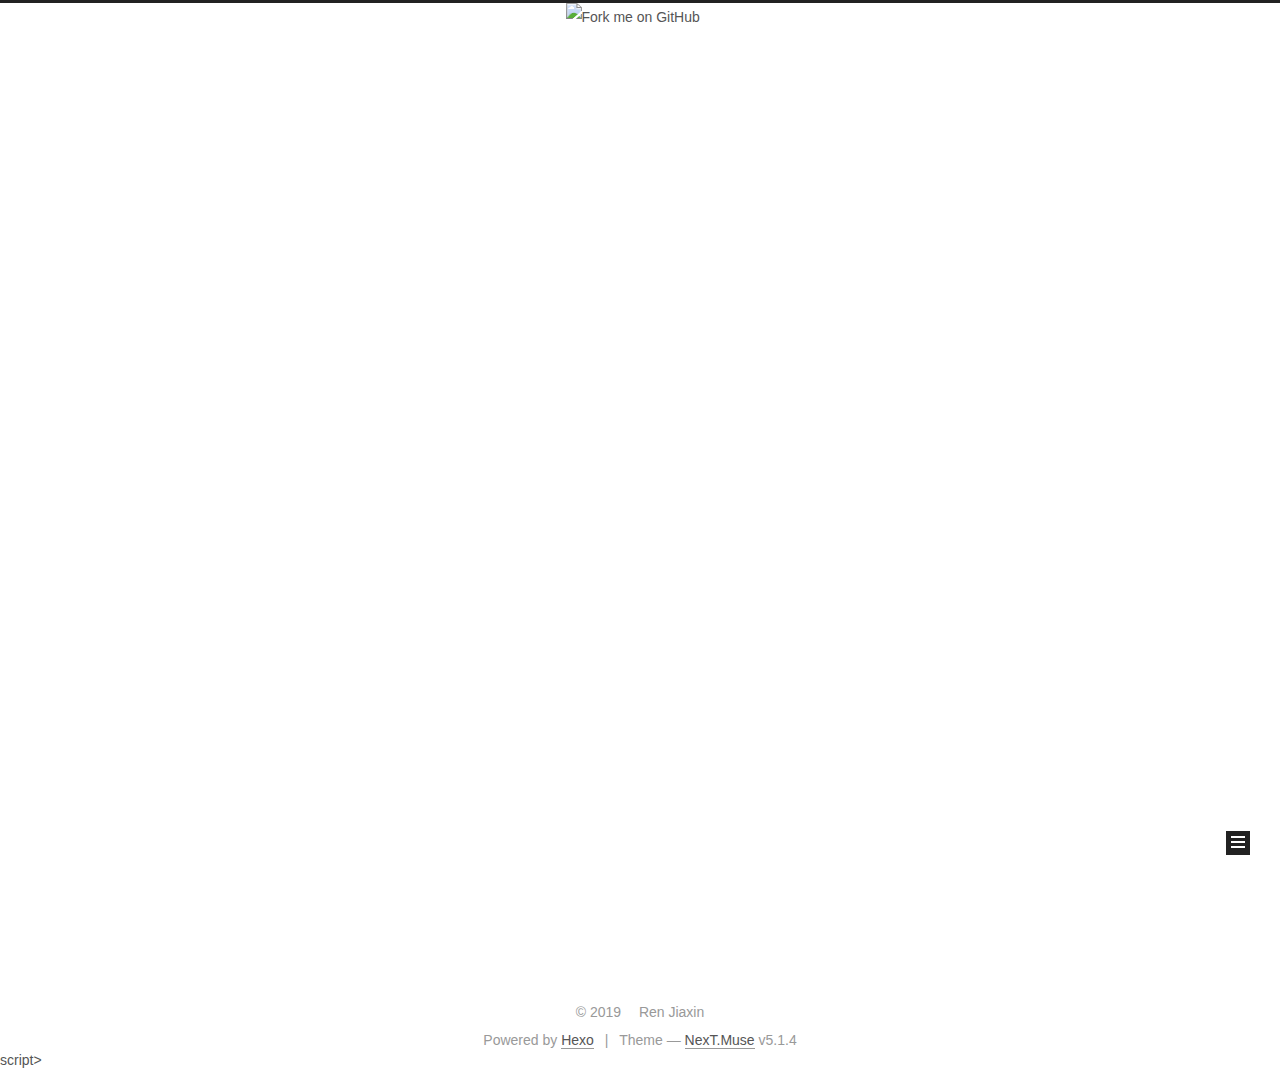
==== commit 00b3300a: "Site updated: 2019-09-03 09:54:12" ====
--- a/archives/index.html
+++ b/archives/index.html
@@ -80,12 +80,12 @@
 
 
 <meta property="og:type" content="website">
-<meta property="og:title" content="天意怜幽草，人间重晚晴">
+<meta property="og:title" content="Ren 的 blog">
 <meta property="og:url" content="http://yoursite.com/archives/index.html">
-<meta property="og:site_name" content="天意怜幽草，人间重晚晴">
+<meta property="og:site_name" content="Ren 的 blog">
 <meta property="og:locale" content="en">
 <meta name="twitter:card" content="summary">
-<meta name="twitter:title" content="天意怜幽草，人间重晚晴">
+<meta name="twitter:title" content="Ren 的 blog">
 
 
 
@@ -121,7 +121,7 @@
 
 
 
-  <title>Archive | 天意怜幽草，人间重晚晴</title>
+  <title>Archive | Ren 的 blog</title>
   
 
 
@@ -142,6 +142,8 @@
 
   <div class="container sidebar-position-left page-archive">
     <div class="headband"></div>
+
+    <a href="https://github.com/you"><img width="149" height="149" src="https://github.com/rjx-965/rjx-965.github.io/tree/master" class="attachment-full size-full" alt="Fork me on GitHub" data-recalc-dims="1"></a>
 
     <header id="header" class="header" itemscope itemtype="http://schema.org/WPHeader">
       <div class="header-inner"><div class="site-brand-wrapper">
@@ -151,12 +153,12 @@
     <div class="custom-logo-site-title">
       <a href="/" class="brand" rel="start">
         <span class="logo-line-before"><i></i></span>
-        <span class="site-title">天意怜幽草，人间重晚晴</span>
+        <span class="site-title">Ren 的 blog</span>
         <span class="logo-line-after"><i></i></span>
       </a>
     </div>
       
-        <p class="site-subtitle"></p>
+        <p class="site-subtitle">天意怜幽草，人间重晚晴</p>
       
   </div>
 
@@ -496,6 +498,12 @@
 
     
 
+    
+      <canvas class="fireworks" style="position: fixed;left: 0;top: 0;z-index: 1;pointer-events: none;"></canvas> 
+   <script type="text/javascript" src="//cdn.bootcss.com/animejs/2.2.0/anime.min.js"></script>script> 
+   <script type="text/javascript" src="/js/src/fireworks.js"></script>
+    
+
   </div>
 
   
@@ -633,5 +641,6 @@
 
   
 
+
 </body>
 </html>
--- a/css/main.css
+++ b/css/main.css
@@ -1822,7 +1822,7 @@
   width: 4px;
   height: 4px;
   border-radius: 50%;
-  background: #a6be0f;
+  background: #405da7;
 }
 .links-of-blogroll {
   font-size: 13px;
